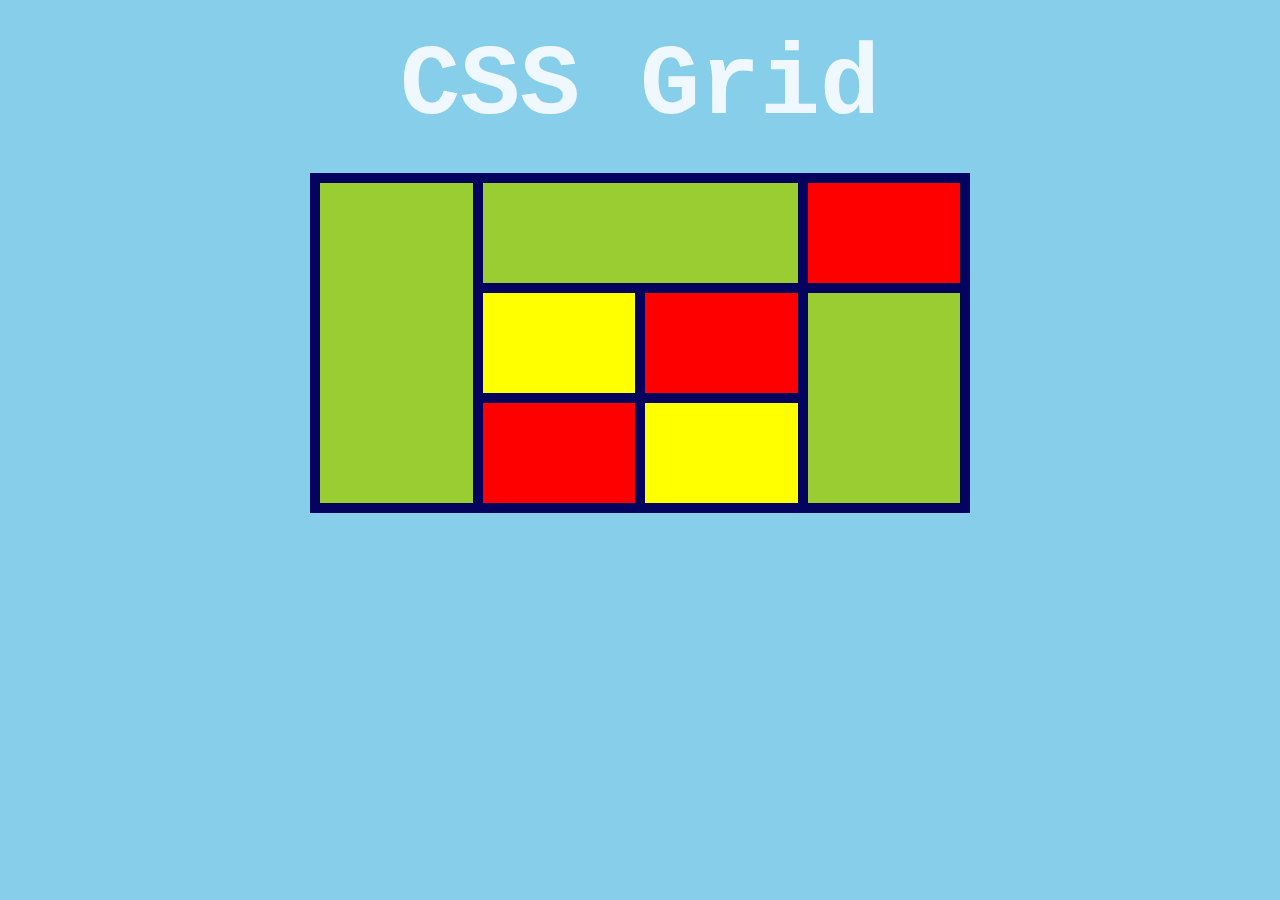
==== index.html @ ae679e8c "First" ====
<!DOCTYPE html>
<html lang="en">
<head>
    <link rel="stylesheet" href="style.css">
    <title>gridcss</title>
</head>
<body>
    <h1>CSS Grid</h1>

    <center>
        <div class="container">
        <div class="item1"></div>
        <div class="item2"></div>
        <div class="item3"></div>
        <div class="item4"></div>
        <div class="item5"></div>
        <div class="item6"></div>
        <div class="item7"></div>
        <div class="item8"></div>
    </div>
    </center>
</body>
</html>
---- style.css ----
*{
    background-color: skyblue;
    margin: 0%;
}

h1{
    text-align: center;
    font-size: 100px;
    font-family: 'Courier New', Courier, monospace;
    color: aliceblue;
    margin: 30px;
}

.container{
    background-color: rgb(4, 4, 94);
    display: grid;
    grid-template-columns: auto auto auto auto;
    grid-gap: 10px;
    padding: 10px;
    width: 50%;
}

.container > div {
    padding: 50px;
  }

.item1 , .item5 , .item6{
    background-color: yellowgreen;
}

.item2{
    background-color: yellowgreen;  
}

.item4, .item8{
    background-color: yellow; 
}

.item5, .item7, .item3{
background-color: red;
}

.item1{
    grid-area: 1 / 1 / span 3;
  }
  
  .item2 {
    grid-column: 2 / 4;
  }
  
  .item6 {
    grid-area: 2 / 4 / span 2;
  }
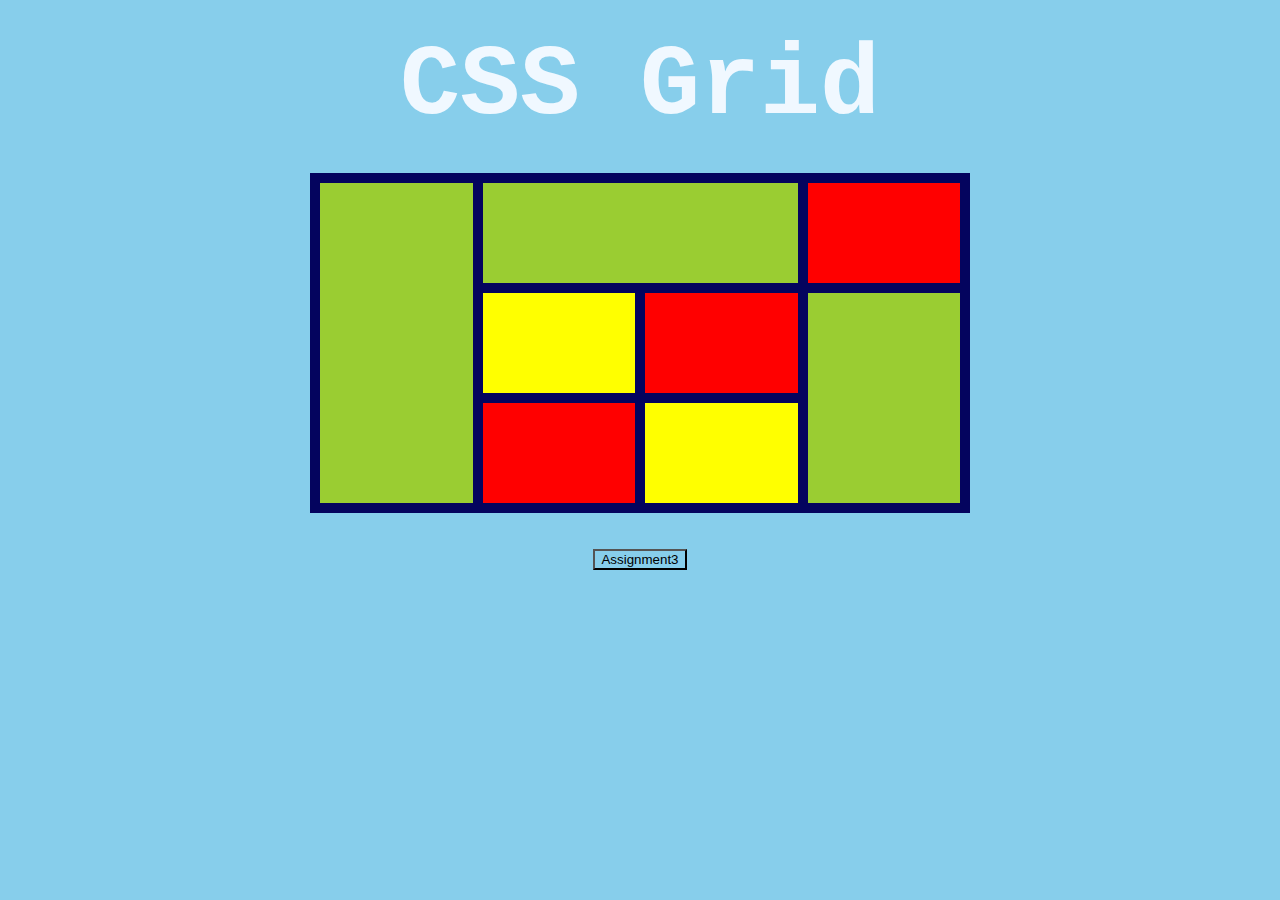
==== commit fc326690: "New changes" ====
--- a/index.html
+++ b/index.html
@@ -18,6 +18,8 @@
         <div class="item7"></div>
         <div class="item8"></div>
     </div>
-    </center>
+<br><br>
+    <a href="./Assignments/Assign3.html"><button>Assignment3</button></a>
+</center>
 </body>
 </html>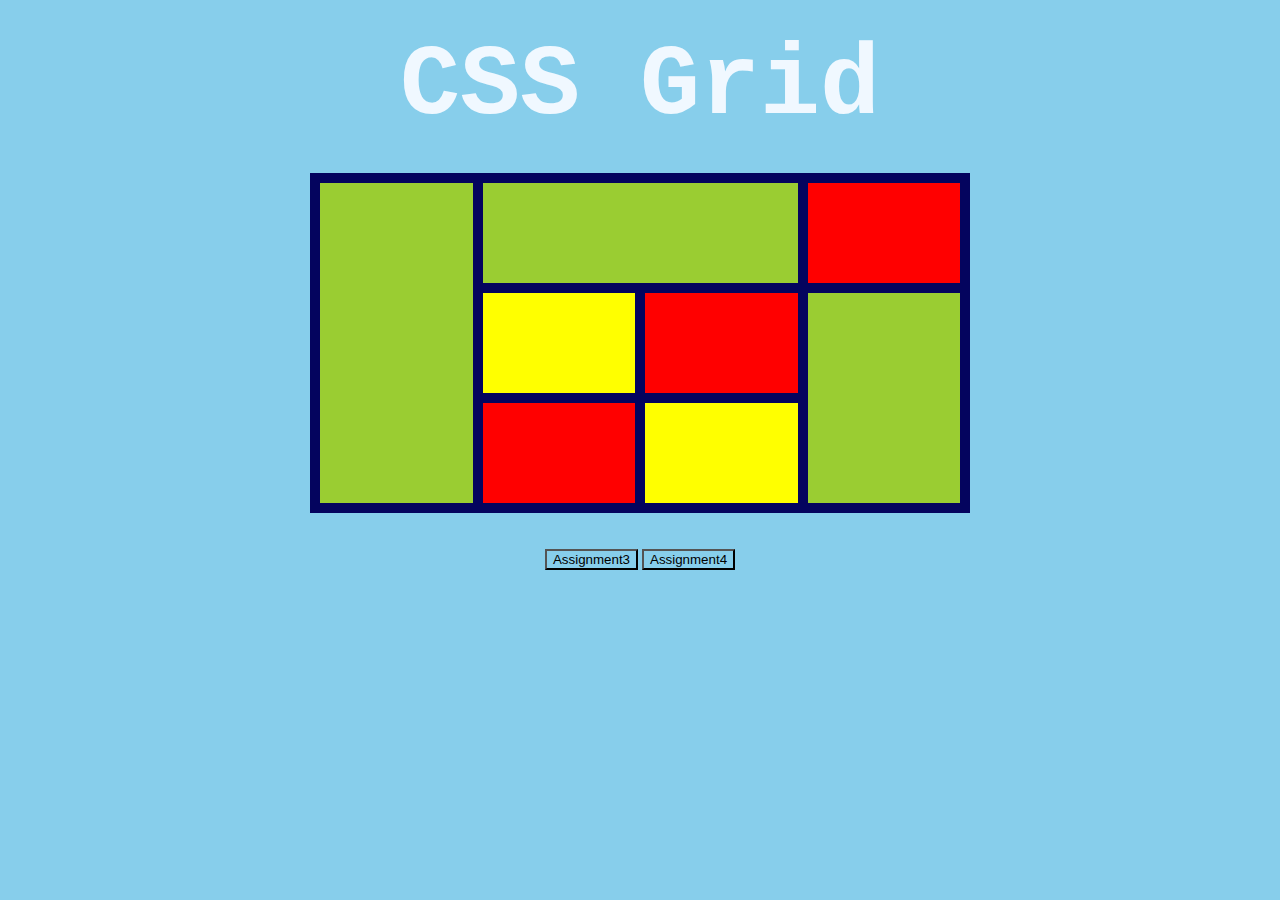
==== commit 505d0a5c: "NEW link and pages" ====
--- a/index.html
+++ b/index.html
@@ -20,6 +20,7 @@
     </div>
 <br><br>
     <a href="./Assignments/Assign3.html"><button>Assignment3</button></a>
+    <a href="./Assignments/Assign4.html"><button>Assignment4</button></a>
 </center>
 </body>
 </html>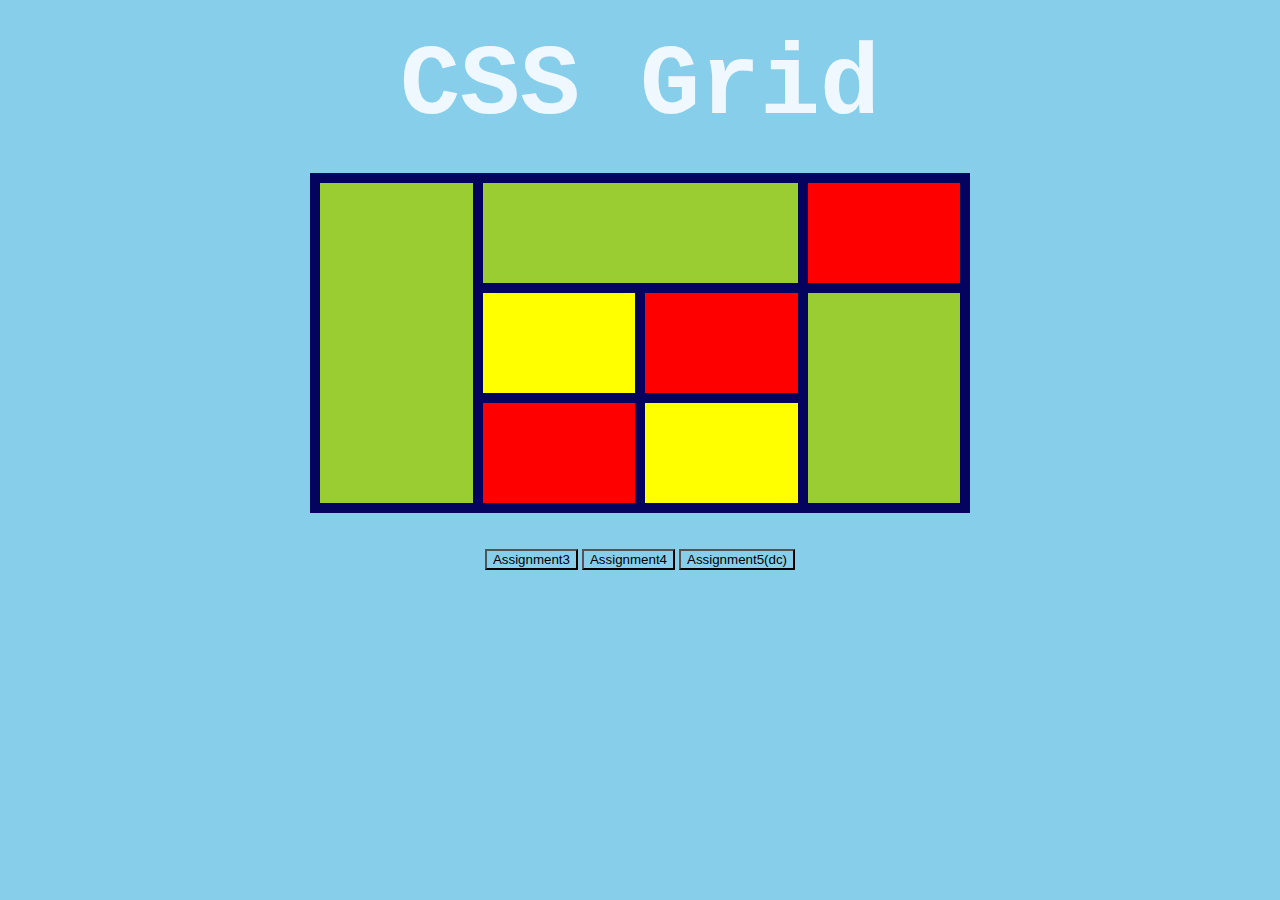
==== commit a96a0b7e: "Add registration form and related files" ====
--- a/index.html
+++ b/index.html
@@ -21,6 +21,7 @@
 <br><br>
     <a href="./Assignments/Assign3.html"><button>Assignment3</button></a>
     <a href="./Assignments/Assign4.html"><button>Assignment4</button></a>
+    <a href="./Assignments/Regestration Form/Data Collection form/index.html"><button>Assignment5(dc)</button></a>
 </center>
 </body>
 </html>